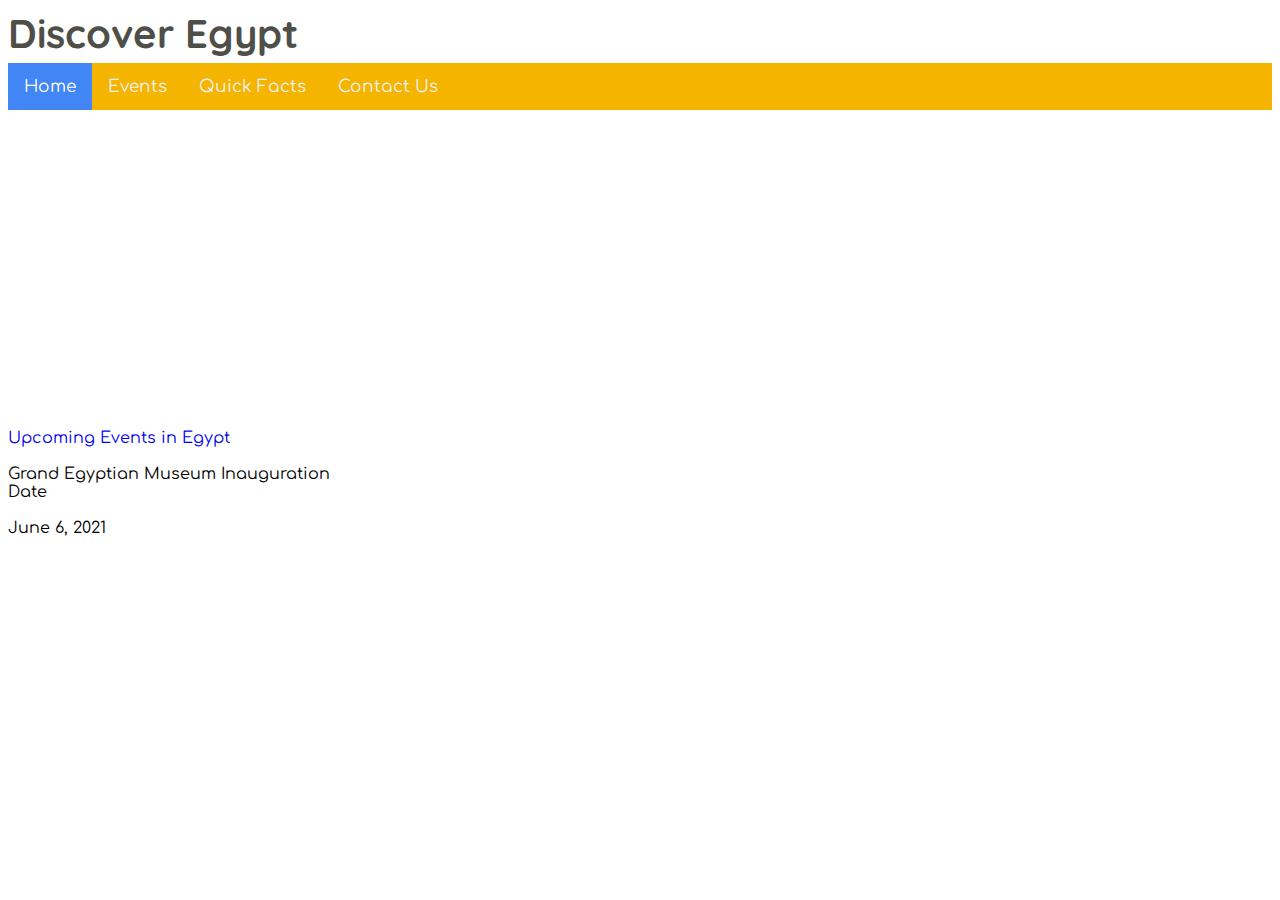
==== index.html @ fa6e7f3a "Update index.html" ====
<!DOCTYPE html>
<html lang="en">

	<head>
		<title> Home </title>
		
		<link href="./Egypt.css" type="text/css" rel="stylesheet">
		
		<link href="https://fonts.googleapis.com/css2?family=Quicksand:wght@400;700&family=Train+One&display=swap" rel="stylesheet">
		
		<link rel="preconnect" href="https://fonts.gstatic.com">
		<link href="https://fonts.googleapis.com/css2?family=Comfortaa:wght@600&display=swap" rel="stylesheet">
	</head>
	
	<body>
	
    <div class="head1">	
			<a href="index.html">Discover Egypt</a>
		</div>
		
		<div class="topnav">
			<a class="active" href="index.html">Home</a>
			<a href="egypt-geography.html">Events</a>
			<a href="egypt-facts.html">Quick Facts</a>
			<a href="updates.html">Contact Us</a>
		</div>
	
		<div id="container">
			<div class="videobox">
				<iframe width="560" height="315" src="https://www.youube.com/embed/bnlXW7KZl0c?start=5389" title="YouTube video player" frameborder="0" allow="accelerometer; autoplay; clipboard-write; encrypted-media; gyroscope; picture-in-picture" allowfullscreen></iframe>
			</div>
			<div class="textbox">				
					<div id="left">
						<div><a href="egypt-geography.html">Upcoming Events in Egypt</a></div>
							<br>
						<div class="upcoming">Grand Egyptian Museum Inauguration</div>
					</div>
					<div id="right">
						<div>Date</div>
							<br>
						<div class="upcoming">June 6, 2021</div>
					</div>
			</div>
		</div>	

	</body>

</html>
---- Egypt.css ----
body { 
		background-color: ; 
		font-family: 'Comfortaa', cursive;
	}
	
	.head1 {
		padding-bottom: 5px;
	}

	.head1 a { 
		text-align: left; 
		color: #4f4f4a; 
		font: 40px 'Quicksand', sans-serif;
		font-style: 'bold 700';
		font-weight:bold;
	}
 
	.paragraph { 
		text-align: center; 
		font: bold 25px 'Comfortaa', cursive;
	}

	ol li {  
		font: bold 25px 'Comfortaa', cursive;
	}

	ul li { 
		font: normal 20px 'Comfortaa', cursive;
		list-style: square; 
	}
 
	a { 
		text-decoration: none; 
	}
	
	.first {
		display: flex;
		flex-wrap: wrap;
  }
	
	#watch {
		background-color: #DB4437;
		padding: 5px;
		text-align: center;
	}
	
	.watch-read {
		font: bold 25px 'Comfortaa', cursive;
		color: white;
		text-align: center;
	}
	
	#videobox {
		display: flex;
		justify-content: left;
	}
	
	.box_right {
		margin-left: 5px;
		width: 800px;
		background-color: #0F9D58;
		text-align: center; 
		font: 25px 'Comfortaa', cursive;
		text-align: justify;
		text-justify: inter-word;
		color: white;
		padding: 10px;
	}
		
	#just-height {
		height: 415px;
	}
	
	.down_boxes {
		
	}
	
	.down_boxes p {
		float: center;
		color: #f2f2f2;
		text-align: center;
		padding: 14px 16px;
		text-decoration: none;
		font: 25px 'Comfortaa', cursive;
	}
	
	.down_boxes p:hover {
		background-color: #ddd;
		color: black;
	}
	
	/* Add a black background color to the top navigation */
	.topnav {
		background-color: #F4B400;
		overflow: hidden;
	}

	/* Style the links inside the navigation bar */
	.topnav a {
		float: left;
		color: #f2f2f2;
		text-align: center;
		padding: 14px 16px;
		text-decoration: none;
		font: 17px 'Comfortaa', cursive;
	}

	/* Change the color of links on hover */
	.topnav a:hover {
		background-color: #ddd;
		color: black;
	}

	/* Add a color to the active/current link */
	.topnav a.active {
		background-color: #4285F4;
		color: white;
	}
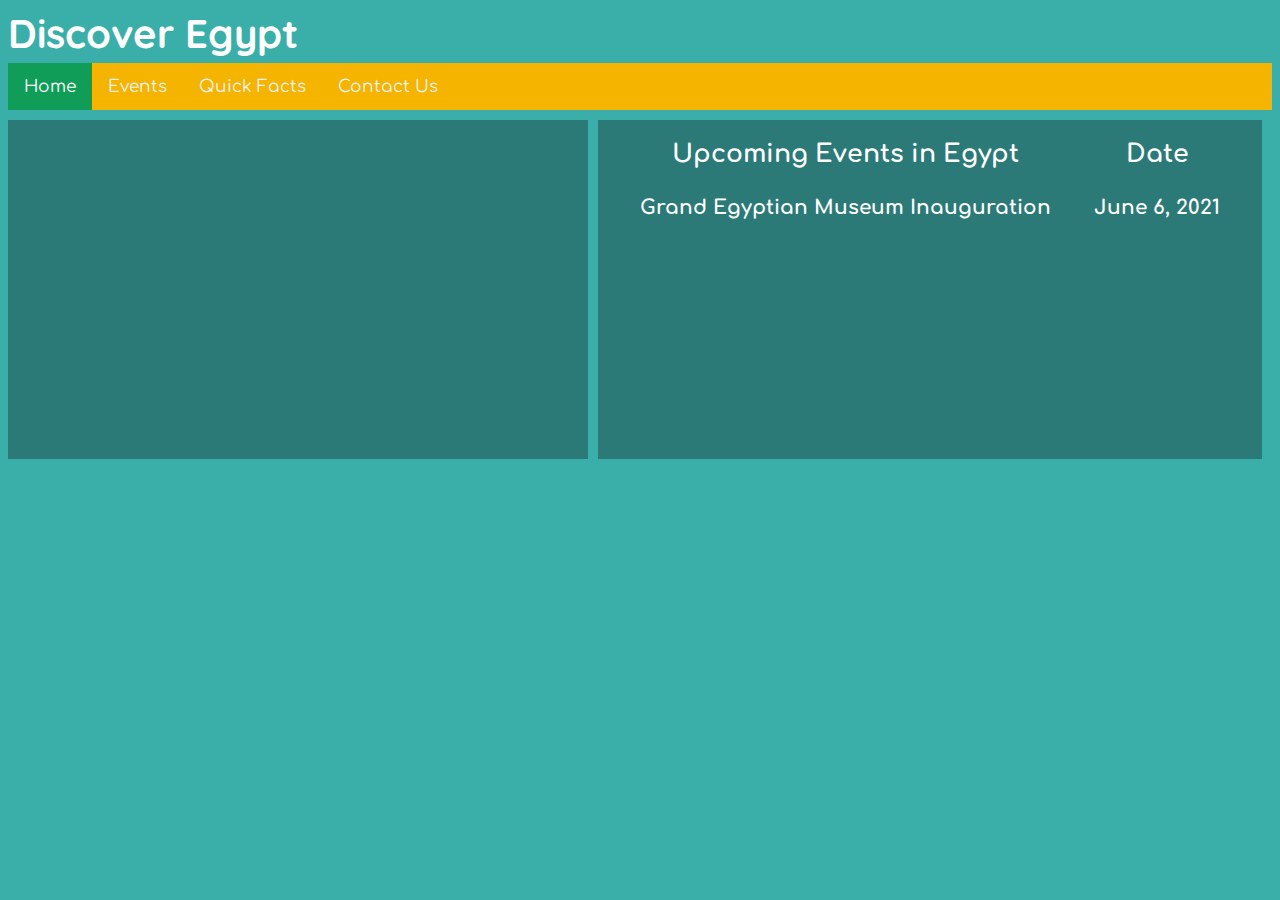
==== commit ed82b1f8: "Update index.html" ====
--- a/index.html
+++ b/index.html
@@ -27,7 +27,7 @@
 	
 		<div id="container">
 			<div class="videobox">
-				<iframe width="560" height="315" src="https://www.youube.com/embed/bnlXW7KZl0c?start=5389" title="YouTube video player" frameborder="0" allow="accelerometer; autoplay; clipboard-write; encrypted-media; gyroscope; picture-in-picture" allowfullscreen></iframe>
+				<iframe width="560" height="315" src="https://www.youtube.com/embed/bnlXW7KZl0c?start=5389" title="YouTube video player" frameborder="0" allow="accelerometer; autoplay; clipboard-write; encrypted-media; gyroscope; picture-in-picture" allowfullscreen></iframe>
 			</div>
 			<div class="textbox">				
 					<div id="left">
--- a/Egypt.css
+++ b/Egypt.css
@@ -1,119 +1,123 @@
-	
-	body { 
-		background-color: ; 
-		font-family: 'Comfortaa', cursive;
-	}
-	
-	.head1 {
-		padding-bottom: 5px;
-	}
+			
+			body { 
+				background-color: #3AAFA9; 
+				font-family: 'Comfortaa', cursive;
+			}
+			
+			.head1 {
+				padding-bottom: 5px;
+			}
 
-	.head1 a { 
-		text-align: left; 
-		color: #4f4f4a; 
-		font: 40px 'Quicksand', sans-serif;
-		font-style: 'bold 700';
-		font-weight:bold;
-	}
- 
-	.paragraph { 
-		text-align: center; 
-		font: bold 25px 'Comfortaa', cursive;
-	}
+			.head1 a { 
+				text-align: left; 
+				color: white; 
+				font: 40px 'Quicksand', sans-serif;
+				font-style: 'bold 700';
+				font-weight:bold;
+			}
+		 
+			.topnav {
+				background-color: #F4B400;
+				overflow: hidden;
+			}
 
-	ol li {  
-		font: bold 25px 'Comfortaa', cursive;
-	}
+			.topnav a {
+				float: left;
+				color: #f2f2f2;
+				text-align: center;
+				padding: 14px 16px;
+				text-decoration: none;
+				font: 17px 'Comfortaa', cursive;
+			}
 
-	ul li { 
-		font: normal 20px 'Comfortaa', cursive;
-		list-style: square; 
-	}
- 
-	a { 
-		text-decoration: none; 
-	}
-	
-	.first {
-		display: flex;
-		flex-wrap: wrap;
-  }
-	
-	#watch {
-		background-color: #DB4437;
-		padding: 5px;
-		text-align: center;
-	}
-	
-	.watch-read {
-		font: bold 25px 'Comfortaa', cursive;
-		color: white;
-		text-align: center;
-	}
-	
-	#videobox {
-		display: flex;
-		justify-content: left;
-	}
-	
-	.box_right {
-		margin-left: 5px;
-		width: 800px;
-		background-color: #0F9D58;
-		text-align: center; 
-		font: 25px 'Comfortaa', cursive;
-		text-align: justify;
-		text-justify: inter-word;
-		color: white;
-		padding: 10px;
-	}
-		
-	#just-height {
-		height: 415px;
-	}
-	
-	.down_boxes {
-		
-	}
-	
-	.down_boxes p {
-		float: center;
-		color: #f2f2f2;
-		text-align: center;
-		padding: 14px 16px;
-		text-decoration: none;
-		font: 25px 'Comfortaa', cursive;
-	}
-	
-	.down_boxes p:hover {
-		background-color: #ddd;
-		color: black;
-	}
-	
-	/* Add a black background color to the top navigation */
-	.topnav {
-		background-color: #F4B400;
-		overflow: hidden;
-	}
+			.topnav a:hover {
+				background-color: #ddd;
+				color: black;
+			}
 
-	/* Style the links inside the navigation bar */
-	.topnav a {
-		float: left;
-		color: #f2f2f2;
-		text-align: center;
-		padding: 14px 16px;
-		text-decoration: none;
-		font: 17px 'Comfortaa', cursive;
-	}
+			.topnav a.active {
+				background-color:  #0F9D58;
+				color: white;
+			}
+		 
+			.paragraph { 
+				text-align: center; 
+				font: bold 25px 'Comfortaa', cursive;
+			}
+			
+			a { 
+				text-decoration: none; 
+				color: white;
+			}
+			
+/* ALL PAGES ^^^^^^^^^^^^^^^^^^^^^^^^^^^^^^^^^^^^^^^^^^^^^^^^^^^^^^ */
+			
+			#container {
+				display: flex;
+				flex-direction: row;
+			}
+			
+			.videobox {
+				background-color: #2B7A78;
+				margin: 10px;
+				margin-right: 0px;
+				margin-left: 0px;
+				padding: 10px;
+				width: 560px;
+			}
+			
+			.textbox {
+				background-color: #2B7A78;
+				margin: 10px;
+				padding: 20px;
+				width: 100%;
+				font: bold 25px 'Comfortaa', cursive;
+				color: white;
+				display: flex;
+        justify-content: space-around;
+			}
+			
+			#left {
+				display: flex;
+				flex-direction: column;
+				justify-content: flex-start;
+				align-items: center;
+			}
+			
+			.upcoming {
+				font-size: 20px;
+			}
+			
+			.textbox a {
+				padding: 10px;
+			}
+			
+			.textbox a:hover {
+				background-color: #F4B400;
+				color: black;
+			}
+			
+			#right {
+				display: flex;
+				flex-direction: column;
+				justify-content: flex-start;
+				align-items: center;
+			}
+			
+/* index.html page ^^^^^^^^^^^^^^^^^^^^^^^^^^^^^^^^^^^^^^^^^^^^^^^^^^^^^^^^^^^^^^^ */	
 
-	/* Change the color of links on hover */
-	.topnav a:hover {
-		background-color: #ddd;
-		color: black;
-	}
+			ol li {  
+				font: bold 25px 'Comfortaa', cursive;
+			}
 
-	/* Add a color to the active/current link */
-	.topnav a.active {
-		background-color: #4285F4;
-		color: white;
-	}
+			ul li { 
+				font: normal 20px 'Comfortaa', cursive;
+				list-style: square; 
+			}
+			
+			#form {
+				background-color: #2B7A78;
+				margin-top: 10px;
+			}
+
+			
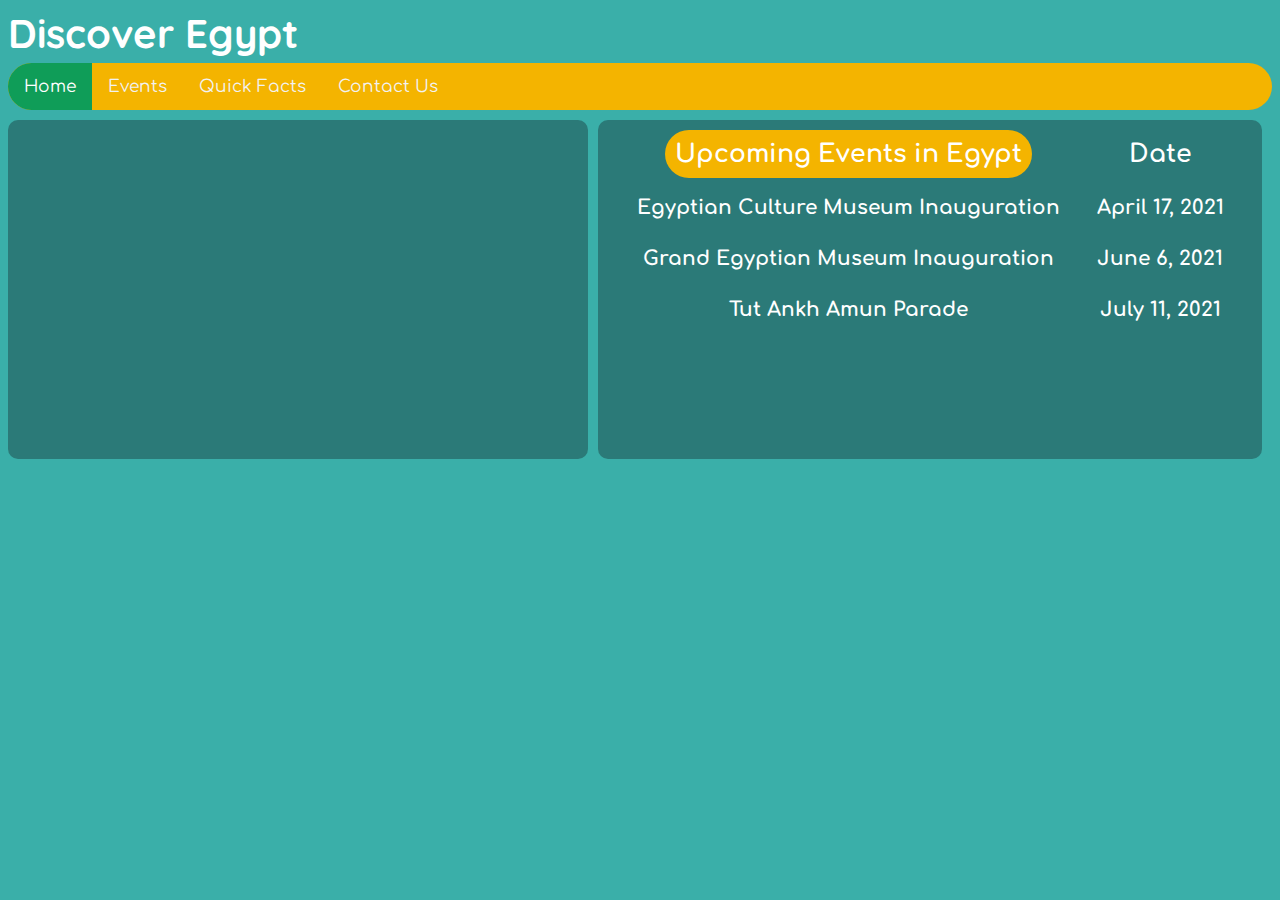
==== commit 401cd582: "Update index.html" ====
--- a/index.html
+++ b/index.html
@@ -33,12 +33,20 @@
 					<div id="left">
 						<div><a href="egypt-geography.html">Upcoming Events in Egypt</a></div>
 							<br>
+						<div class="upcoming">Egyptian Culture Museum Inauguration</div>
+							<br>
 						<div class="upcoming">Grand Egyptian Museum Inauguration</div>
+							<br>
+						<div class="upcoming">Tut Ankh Amun Parade</div>
 					</div>
 					<div id="right">
 						<div>Date</div>
 							<br>
+						<div class="upcoming">April 17, 2021</div>
+							<br>
 						<div class="upcoming">June 6, 2021</div>
+							<br>
+						<div class="upcoming">July 11, 2021</div>
 					</div>
 			</div>
 		</div>	
--- a/Egypt.css
+++ b/Egypt.css
@@ -19,6 +19,7 @@
 			.topnav {
 				background-color: #F4B400;
 				overflow: hidden;
+				border-radius: 25px;
 			}
 
 			.topnav a {
@@ -36,7 +37,7 @@
 			}
 
 			.topnav a.active {
-				background-color:  #0F9D58;
+				background-color: #0F9D58;
 				color: white;
 			}
 		 
@@ -64,6 +65,7 @@
 				margin-left: 0px;
 				padding: 10px;
 				width: 560px;
+				border-radius: 10px;
 			}
 			
 			.textbox {
@@ -75,6 +77,7 @@
 				color: white;
 				display: flex;
         justify-content: space-around;
+				border-radius: 10px;
 			}
 			
 			#left {
@@ -90,11 +93,14 @@
 			
 			.textbox a {
 				padding: 10px;
+				background-color: #F4B400;
+				color: white;
+				border-radius: 25px;
 			}
 			
 			.textbox a:hover {
-				background-color: #F4B400;
 				color: black;
+				text-decoration: underline;
 			}
 			
 			#right {
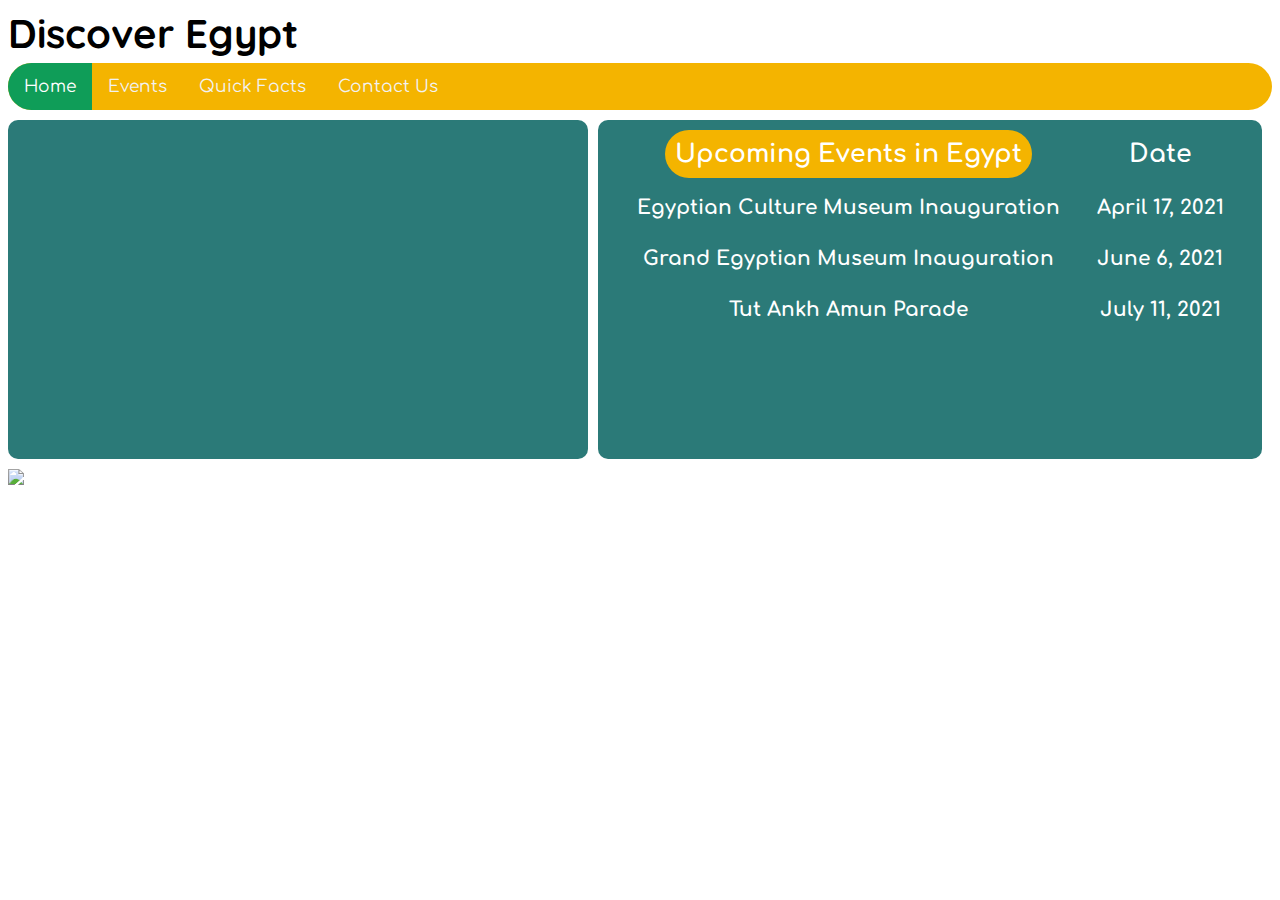
==== commit 59321e2c: "Update index.html" ====
--- a/index.html
+++ b/index.html
@@ -49,8 +49,10 @@
 						<div class="upcoming">July 11, 2021</div>
 					</div>
 			</div>
-		</div>	
+		</div>
 
+		<img src="https://images.theconversation.com/files/72534/original/image-20150219-28209-ovexg7.jpg?ixlib=rb-1.1.0&q=45&auto=format&w=1200&h=1200.0&fit=crop" style="width: 100%;">
+		
 	</body>
 
 </html>
--- a/Egypt.css
+++ b/Egypt.css
@@ -1,6 +1,6 @@
 			
 			body { 
-				background-color: #3AAFA9; 
+				bakcground-color: white;
 				font-family: 'Comfortaa', cursive;
 			}
 			
@@ -10,7 +10,7 @@
 
 			.head1 a { 
 				text-align: left; 
-				color: white; 
+				color: black; 
 				font: 40px 'Quicksand', sans-serif;
 				font-style: 'bold 700';
 				font-weight:bold;
@@ -122,7 +122,7 @@
 			}
 			
 			#form {
-				background-color: #2B7A78;
+				background-color: ;
 				margin-top: 10px;
 			}
 
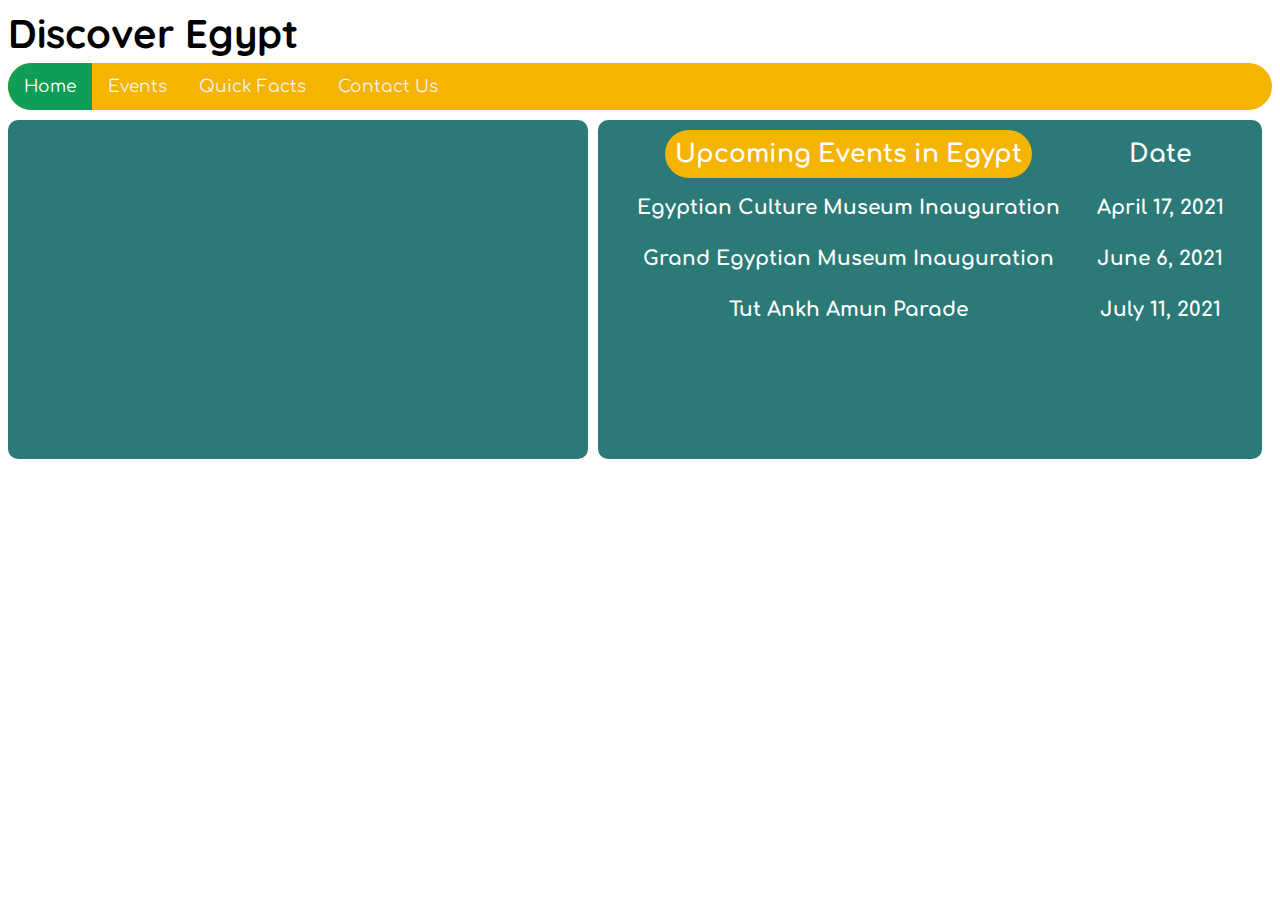
==== commit c420074a: "Update index.html" ====
--- a/index.html
+++ b/index.html
@@ -50,8 +50,6 @@
 					</div>
 			</div>
 		</div>
-
-		<img src="https://images.theconversation.com/files/72534/original/image-20150219-28209-ovexg7.jpg?ixlib=rb-1.1.0&q=45&auto=format&w=1200&h=1200.0&fit=crop" style="width: 100%;">
 		
 	</body>
 
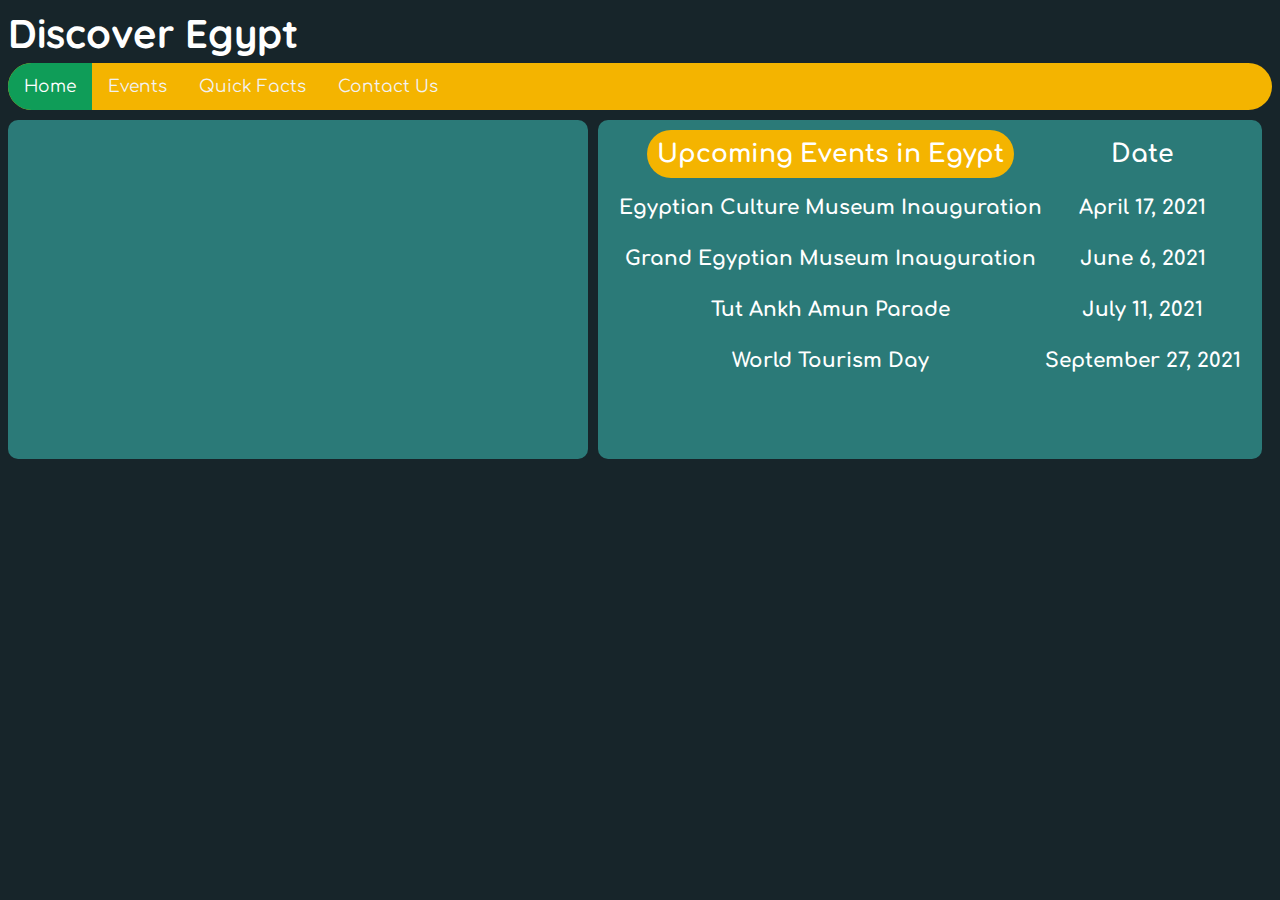
==== commit e99eb389: "Update index.html" ====
--- a/index.html
+++ b/index.html
@@ -38,6 +38,8 @@
 						<div class="upcoming">Grand Egyptian Museum Inauguration</div>
 							<br>
 						<div class="upcoming">Tut Ankh Amun Parade</div>
+							<br>
+						<div class="upcoming">World Tourism Day</div>
 					</div>
 					<div id="right">
 						<div>Date</div>
@@ -47,6 +49,8 @@
 						<div class="upcoming">June 6, 2021</div>
 							<br>
 						<div class="upcoming">July 11, 2021</div>
+							<br>
+						<div class="upcoming">September 27, 2021</div>
 					</div>
 			</div>
 		</div>
--- a/Egypt.css
+++ b/Egypt.css
@@ -1,6 +1,6 @@
 			
 			body { 
-				bakcground-color: white;
+				background-color: #17252A;
 				font-family: 'Comfortaa', cursive;
 			}
 			
@@ -10,7 +10,7 @@
 
 			.head1 a { 
 				text-align: left; 
-				color: black; 
+				color: white; 
 				font: 40px 'Quicksand', sans-serif;
 				font-style: 'bold 700';
 				font-weight:bold;
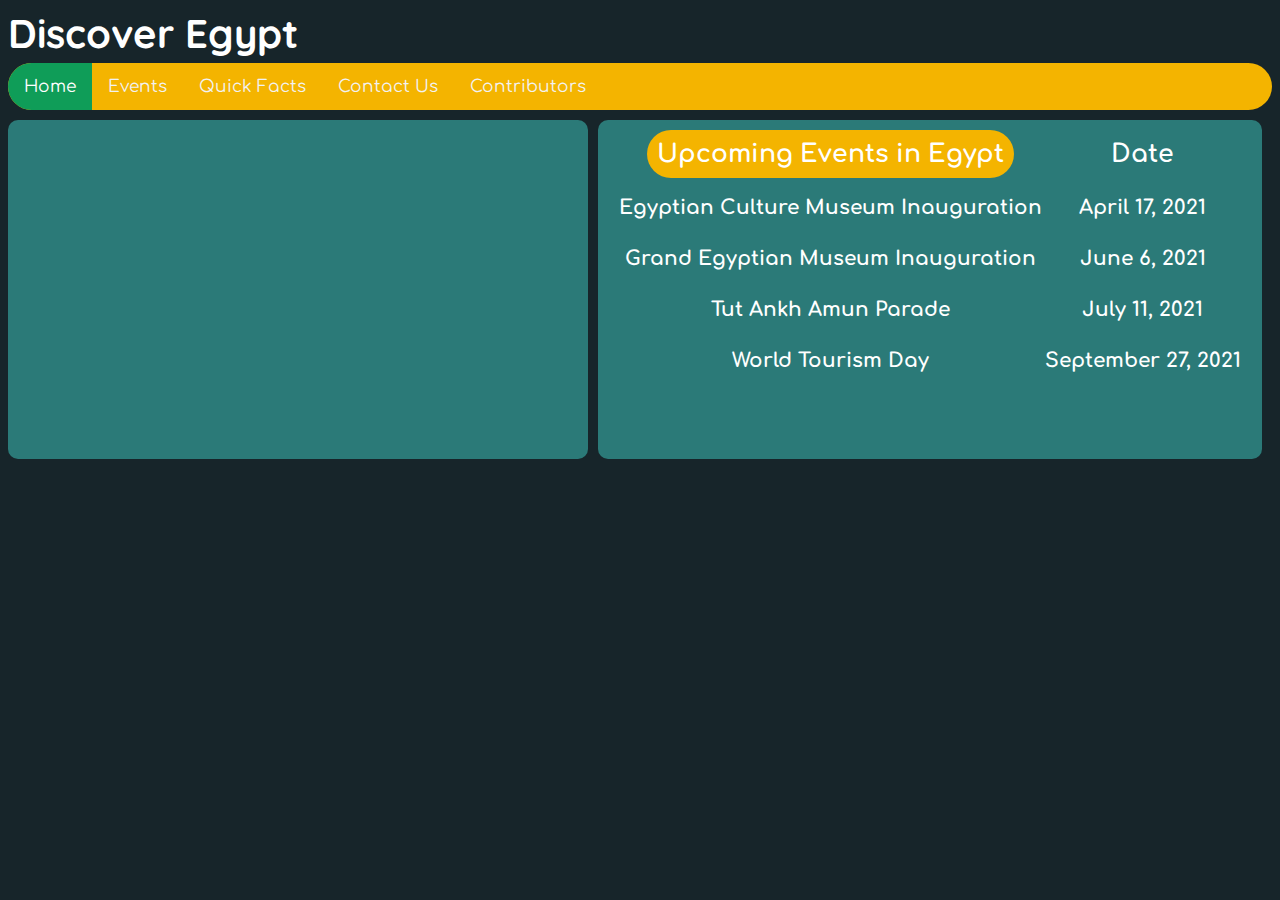
==== commit a1726b4b: "Update index.html" ====
--- a/index.html
+++ b/index.html
@@ -23,6 +23,7 @@
 			<a href="egypt-geography.html">Events</a>
 			<a href="egypt-facts.html">Quick Facts</a>
 			<a href="updates.html">Contact Us</a>
+			<a href="contributors.html">Contributors</a>
 		</div>
 	
 		<div id="container">
--- a/Egypt.css
+++ b/Egypt.css
@@ -44,6 +44,7 @@
 			.paragraph { 
 				text-align: center; 
 				font: bold 25px 'Comfortaa', cursive;
+				color: white;
 			}
 			
 			a { 
@@ -78,19 +79,9 @@
 				display: flex;
         justify-content: space-around;
 				border-radius: 10px;
+				flex-wrap: wrap;
 			}
-			
-			#left {
-				display: flex;
-				flex-direction: column;
-				justify-content: flex-start;
-				align-items: center;
-			}
-			
-			.upcoming {
-				font-size: 20px;
-			}
-			
+						
 			.textbox a {
 				padding: 10px;
 				background-color: #F4B400;
@@ -103,6 +94,14 @@
 				text-decoration: underline;
 			}
 			
+			#left {
+				display: flex;
+				flex-direction: column;
+				justify-content: flex-start;
+				align-items: center;
+				text-align: center;
+			}
+						
 			#right {
 				display: flex;
 				flex-direction: column;
@@ -110,15 +109,48 @@
 				align-items: center;
 			}
 			
+			.upcoming {
+				font-size: 20px;
+			}
+			
 /* index.html page ^^^^^^^^^^^^^^^^^^^^^^^^^^^^^^^^^^^^^^^^^^^^^^^^^^^^^^^^^^^^^^^ */	
+
+				.h3box {
+				background-color: #2B7A78;
+				margin: 10px;
+				padding: 20px;
+				font: bold 20px 'Comfortaa', cursive;
+				color: white;
+				border-radius: 10px;
+				display: flex;
+				flex-wrap: wrap;
+			}
+			
+			.h3boxtext {
+				width: 600px;
+				line-height: 1.5;
+				text-align: justify;
+			}
+			
+			.h3boximg {
+				margin-left: 10px;
+			}
+			
+			.h3boximg img {
+				width: 600px;
+			}
+			
+/* facts page ^^^^^^^^^^^^^^^^^^^^^^^^^^^^^^^^^^^^^^^^^^^^^^^^^^^^^^^^^^^^^^^ */	
 
 			ol li {  
 				font: bold 25px 'Comfortaa', cursive;
+				color: white;
 			}
 
 			ul li { 
 				font: normal 20px 'Comfortaa', cursive;
 				list-style: square; 
+				color: white;
 			}
 			
 			#form {
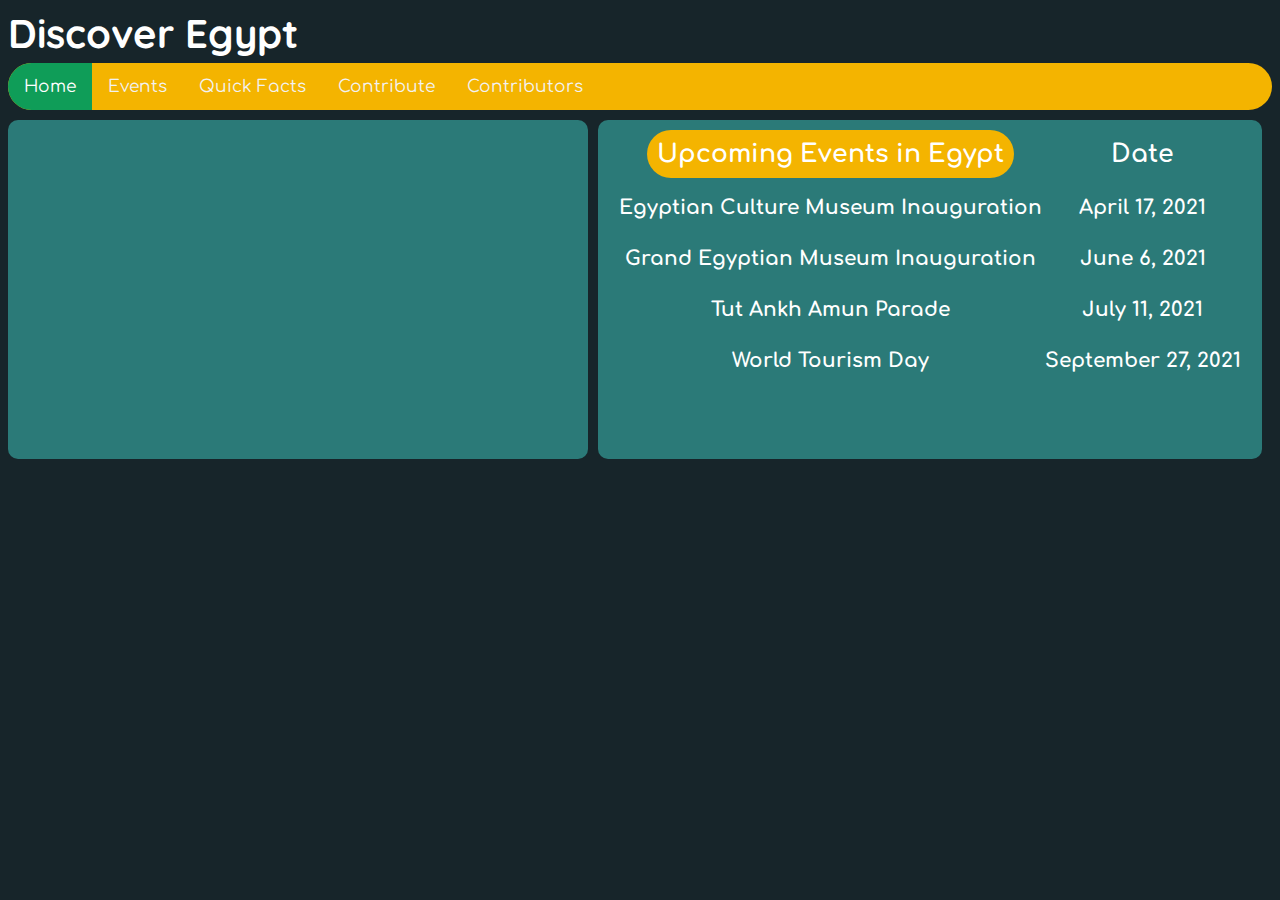
==== commit cba66e0b: "Update index.html" ====
--- a/index.html
+++ b/index.html
@@ -22,7 +22,7 @@
 			<a class="active" href="index.html">Home</a>
 			<a href="egypt-geography.html">Events</a>
 			<a href="egypt-facts.html">Quick Facts</a>
-			<a href="updates.html">Contact Us</a>
+			<a href="updates.html">Contribute</a>
 			<a href="contributors.html">Contributors</a>
 		</div>
 	
--- a/Egypt.css
+++ b/Egypt.css
@@ -101,6 +101,20 @@
 				align-items: center;
 				text-align: center;
 			}
+
+			#ddd {
+				padding: 10px;
+				background-color: white;
+				color: black;
+				border-radius: 25px;
+			}
+
+			#ddd:hover {
+				background-color: black;
+				color: white;
+				border-radius: 50px;
+
+			}
 						
 			#right {
 				display: flex;
